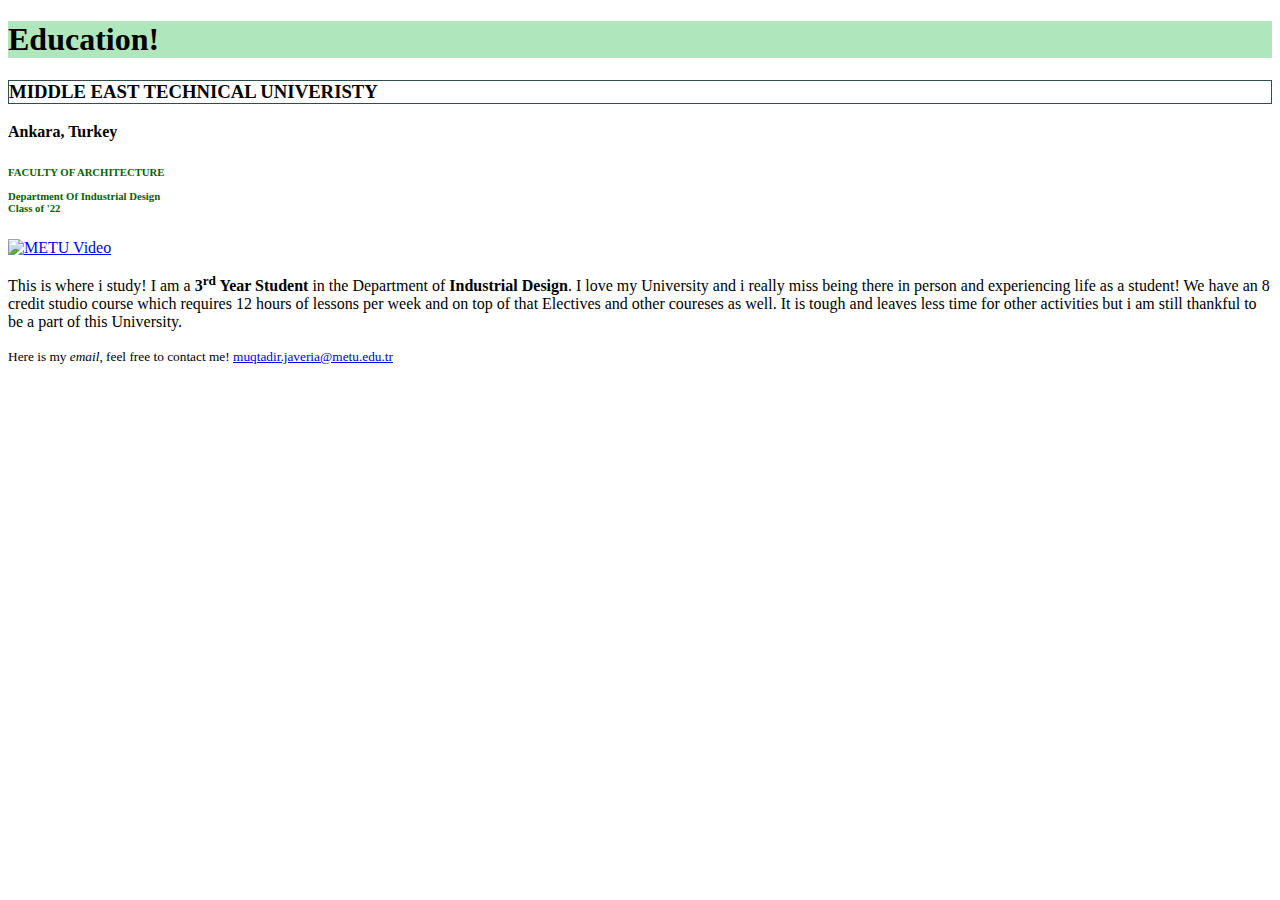
==== education.html @ a4076868 "Add files via upload" ====
<!DOCTYPE html>
<html lang="en-US">
    <head>
     
        <title>My Education</title>
       
        <meta charset="UTF-8">
        <meta name="description" content="About me">
        <meta name="author" content="Javeria Syed">
        <meta name="viewport" content="width=device-width, initial-scale=1.0">
       

        <header>

        <h1 style="background-color:rgb(176, 230, 188);"> 
            Education!</h1>
    
        </header>

<body>
   
    <main>
        <header>

         <h3 style="border:1px solid darkslategray;" > MIDDLE EAST TECHNICAL UNIVERISTY </h3>
         <p><strong>Ankara, Turkey</strong></p>
          <h6 style="color:darkgreen;">FACULTY OF ARCHITECTURE 
        <br><br>
        Department Of Industrial Design
        <br>
        Class of '22
    </h6>


          <a target="_blank" href="https://www.google.com/url?sa=i&url=https%3A%2F%2Fwww.youtube.com%2Fwatch%3Fv%3Dbtc-q4VTzVM&psig=AOvVaw13j-B80ZzDDIrqwuLi-0Fw&ust=1617560329661000&source=images&cd=vfe&ved=0CA0QjhxqFwoTCJiymIDY4u8CFQAAAAAdAAAAABAK">
            <img src="https://i.ytimg.com/vi/btc-q4VTzVM/maxresdefault.jpg" alt="METU Video" style="width: 640px; height: 360px;" >
          </a>

        </header>



        <p>
           This is where i study! I am a <strong> 3<sup>rd</sup> Year Student</strong> in the Department of <strong> Industrial Design</strong>. I love my University and i really miss being there in person and experiencing life as a student! We have an 8 credit studio course which requires 12 hours of lessons per week and on top of that Electives and other coureses as well. It is tough and leaves less time for other activities but i am still thankful to be a part of this University.
        </p>



        <footer>
        
            <p><small>Here is my <em>email</em>, feel free to contact me! <a href="mailto:muqtadir.javeria@metu.edu.tr" target="_blank">muqtadir.javeria@metu.edu.tr</a></small></p>
            <br><br>
          </footer>

        </main>

       

</body>
</html>
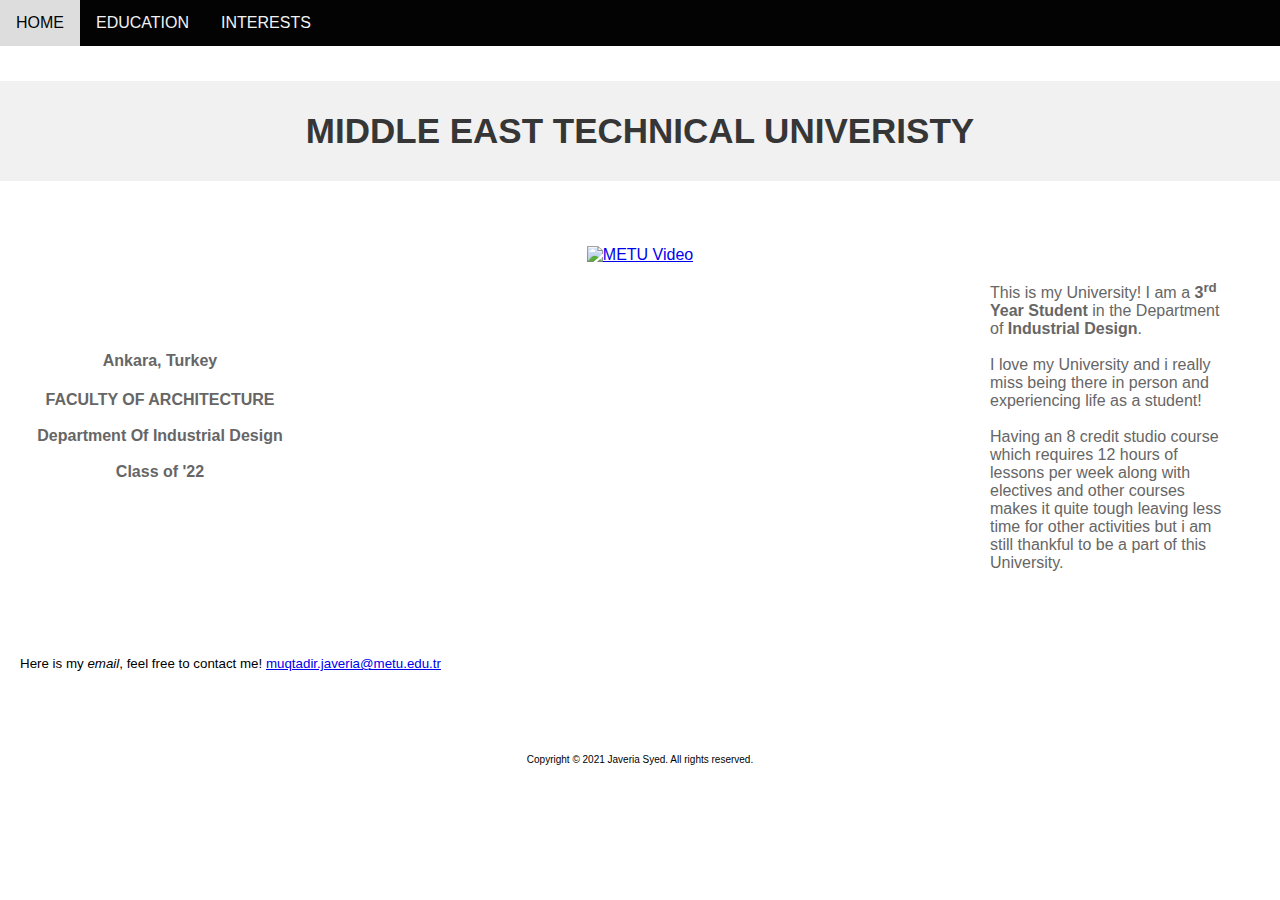
==== commit dc766ab7: "Add files via upload" ====
--- a/education.html
+++ b/education.html
@@ -8,49 +8,80 @@
         <meta name="description" content="About me">
         <meta name="author" content="Javeria Syed">
         <meta name="viewport" content="width=device-width, initial-scale=1.0">
-       
+        <link rel="stylesheet" href="index.css"> <link rel="stylesheet" href="education.css"> 
 
         <header>
 
-        <h1 style="background-color:rgb(176, 230, 188);"> 
-            Education!</h1>
-    
-        </header>
+          <div class="top" >
+              <div>
+                <a href="index.html" class="topa" onclick="reStyle(0);return false" >HOME</a>
+                <a href="education.html" class="topa" onclick="reStyle(0);return false">EDUCATION</a>
+                <a href="interests.html" class="topa" onclick="reStyle(0);return false">INTERESTS</a>
+                
+          
+                  </div>
+                </div>
+            </header>
+
 
 <body>
    
     <main>
         <header>
 
-         <h3 style="border:1px solid darkslategray;" > MIDDLE EAST TECHNICAL UNIVERISTY </h3>
-         <p><strong>Ankara, Turkey</strong></p>
-          <h6 style="color:darkgreen;">FACULTY OF ARCHITECTURE 
-        <br><br>
-        Department Of Industrial Design
-        <br>
-        Class of '22
-    </h6>
+         <h3 class="header"  > MIDDLE EAST TECHNICAL UNIVERISTY </h3>
+         
+</header>
 
+<div class="row">
 
-          <a target="_blank" href="https://www.google.com/url?sa=i&url=https%3A%2F%2Fwww.youtube.com%2Fwatch%3Fv%3Dbtc-q4VTzVM&psig=AOvVaw13j-B80ZzDDIrqwuLi-0Fw&ust=1617560329661000&source=images&cd=vfe&ved=0CA0QjhxqFwoTCJiymIDY4u8CFQAAAAAdAAAAABAK">
-            <img src="https://i.ytimg.com/vi/btc-q4VTzVM/maxresdefault.jpg" alt="METU Video" style="width: 640px; height: 360px;" >
-          </a>
+  <div class="column side" >
+    <br><br><br><br><br>
+    <p style="color: rgb(102, 102, 102)"><strong>Ankara, Turkey</strong></p>
+    <h4 style="color:rgb(102, 102, 102)">FACULTY OF ARCHITECTURE 
+  <br><br>
+  Department Of Industrial Design
+  <br><br>
+  Class of '22
+</h4>
+</div>
 
-        </header>
+  <div class="column middle" > <a  target="_blank" href="https://www.google.com/url?sa=i&url=https%3A%2F%2Fwww.youtube.com%2Fwatch%3Fv%3Dbtc-q4VTzVM&psig=AOvVaw13j-B80ZzDDIrqwuLi-0Fw&ust=1617560329661000&source=images&cd=vfe&ved=0CA0QjhxqFwoTCJiymIDY4u8CFQAAAAAdAAAAABAK">
+    <img  src="https://i.ytimg.com/vi/btc-q4VTzVM/maxresdefault.jpg" alt="METU Video" style=" height: 360px;" >
+  </a>
+
+</div>
+
+  <div class="column side" >
+    <br>
+    <p id="text">
+    This is my University! I am a <strong> 3<sup>rd</sup> Year Student</strong> in the Department of <strong> Industrial Design</strong>. 
+    <br><br>
+    I love my University and i really miss being there in person and experiencing life as a student!
+    <br><br>
+    Having an 8 credit studio course which requires 12 hours of lessons per week along with electives and other courses makes it quite tough leaving less time for other activities but i am still thankful to be a part of this University.
+ </p>
+</div>
+
+</div>
 
 
 
-        <p>
-           This is where i study! I am a <strong> 3<sup>rd</sup> Year Student</strong> in the Department of <strong> Industrial Design</strong>. I love my University and i really miss being there in person and experiencing life as a student! We have an 8 credit studio course which requires 12 hours of lessons per week and on top of that Electives and other coureses as well. It is tough and leaves less time for other activities but i am still thankful to be a part of this University.
-        </p>
+
+        
 
 
 
         <footer>
-        
-            <p><small>Here is my <em>email</em>, feel free to contact me! <a href="mailto:muqtadir.javeria@metu.edu.tr" target="_blank">muqtadir.javeria@metu.edu.tr</a></small></p>
-            <br><br>
-          </footer>
+      
+          <p id="footer"> <small> Here is my <em>email</em>, feel free to contact me! <a id="email" href="mailto:muqtadir.javeria@metu.edu.tr" target="_blank" >muqtadir.javeria@metu.edu.tr</a></small>
+          </p>
+          <br><br>
+         <p id="disclaimer">
+          Copyright © 2021 Javeria Syed. All rights reserved. 
+         </p>
+
+        </footer>
 
         </main>
 
--- a/index.css
+++ b/index.css
@@ -0,0 +1,68 @@
+
+* {
+  box-sizing: border-box;
+  font-family:'Lucida Sans', 'Lucida Sans Regular', 'Lucida Grande', 'Lucida Sans Unicode', Geneva, Verdana, sans-serif;
+}
+
+#footer {
+  padding: 20px;
+  text-align:left;
+}
+
+#email:hover{
+  background-color: #ddd;
+  color: rgb(3.278, 3.495, 4.372);
+  text-decoration: none;
+}
+
+#disclaimer {
+  text-align: center;
+  font-size: x-small;
+}
+
+/*index*/
+
+body {
+  margin: 0;
+  font-family: Arial, Helvetica, sans-serif;
+}
+
+
+.top {
+  overflow: hidden;
+  background-color: rgb(3.278, 3.495, 4.372);
+}
+
+
+.topa {
+  float: left;
+  display: block;
+  color: #f2f2f2;
+  text-align: center;
+  padding: 14px 16px;
+  text-decoration: none;
+}
+
+.topa:hover {
+  background-color: #ddd;
+  color: rgb(3.278, 3.495, 4.372);
+}
+
+#header{ 
+    background-color: #ddd;
+    padding: 15px;
+    text-align: center;
+    font-size: 20px;
+}
+
+#headertitle{
+color: rgb(3.278, 3.495, 4.372);
+}
+
+#content {
+  background-color: rgb(231, 231, 231);
+  padding: 30px;
+  text-align:left;
+}
+
+
--- a/education.css
+++ b/education.css
@@ -0,0 +1,43 @@
+.header {
+    background-color: #f1f1f1;
+    padding: 30px;
+    text-align: center;
+    font-size: 35px;
+    color:rgb(54, 54, 54) ;
+  }
+  
+  /* Create three unequal columns that floats next to each other */
+  .column {
+    float: left;
+    padding: 30px;
+    
+  }
+  
+  
+  .column.side {
+    width: 25%;
+    text-align: center;
+  }
+  
+  #text {
+      text-align:left;
+      color:rgb(102, 102, 102);
+      padding-right: 10%;
+  }
+ 
+  .column.middle {
+    width: 50%;
+    text-align: center;
+  }
+  
+
+  .row:after {
+    content:"";
+    display: table;
+    clear: both;
+  }
+  
+  @media (max-width: 600px) {
+    .column.side, .column.middle {
+      width: 100%;
+    }}